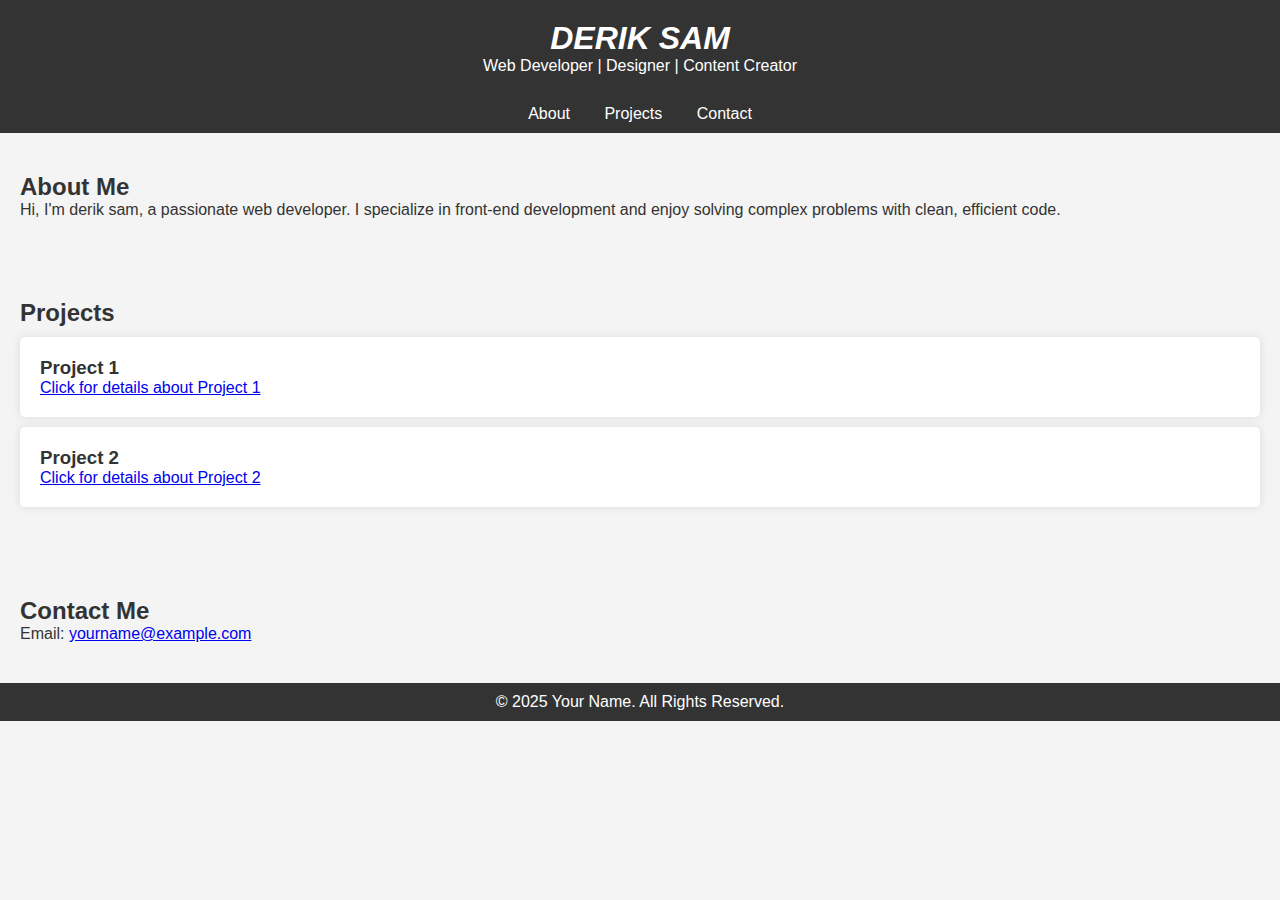
==== index.html @ ddad109f "Add files via upload" ====
<!DOCTYPE html>
<html lang="en">
<head>
    <meta charset="UTF-8">
    <meta name="viewport" content="width=device-width, initial-scale=1.0">
    <meta name="description" content="Portfolio of derik sam">
    <title>derik sam - Portfolio</title>
    <link rel="stylesheet" href="styles.css"> <!-- Link to external CSS -->
</head>
<body>

    <header>
        <h1><i><b>DERIK SAM</b></i></h1>
        <p>Web Developer | Designer | Content Creator</p>
    </header>

    <nav>
        <a href="sam.jpg">About</a>
        <a href="#projects">Projects</a>
        <a href="#contact">Contact</a>
    </nav>

    <section id="about">
        <h2>About Me</h2>
        <p>Hi, I'm derik sam, a passionate web developer. I specialize in front-end development and enjoy solving complex problems with clean, efficient code.</p>
    </section>

    <section id="projects">
        <h2>Projects</h2>
        <div class="project">
            <h3>Project 1</h3>
            <a href="project1.html">Click for details about Project 1</a>
        </div>
        <div class="project">
            <h3>Project 2</h3>
            <a href="project2.html">Click for details about Project 2</a>
        </div>
    </section>

    <section id="contact">
        <h2>Contact Me</h2>
        <p>Email: <a href="mailto:yourname@example.com">yourname@example.com</a></p>
    </section>

    <footer>
        <p>&copy; 2025 Your Name. All Rights Reserved.</p>
    </footer>

    <script src="script.js"></script> <!-- Link to external JavaScript -->
</body>
</html>
---- styles.css ----
/* Reset some default styles */
* {
    margin: 0;
    padding: 0;
    box-sizing: border-box;
}

body {
    font-family: Arial, sans-serif;
    background-color: #f4f4f4;
    color: #333;
}

header {
    background: #333;
    color: white;
    padding: 20px 0;
    text-align: center;
}

nav {
    background: #333;
    text-align: center;
    padding: 10px 0;
}

nav a {
    color: white;
    margin: 0 15px;
    text-decoration: none;
}

nav a:hover {
    text-decoration: underline;
}

section {
    padding: 40px 20px;
}

.project {
    background-color: white;
    padding: 20px;
    margin: 10px 0;
    border-radius: 5px;
    box-shadow: 0 0 10px rgba(0, 0, 0, 0.1);
}

footer {
    background: #333;
    color: white;
    padding: 10px;
    text-align: center;
}
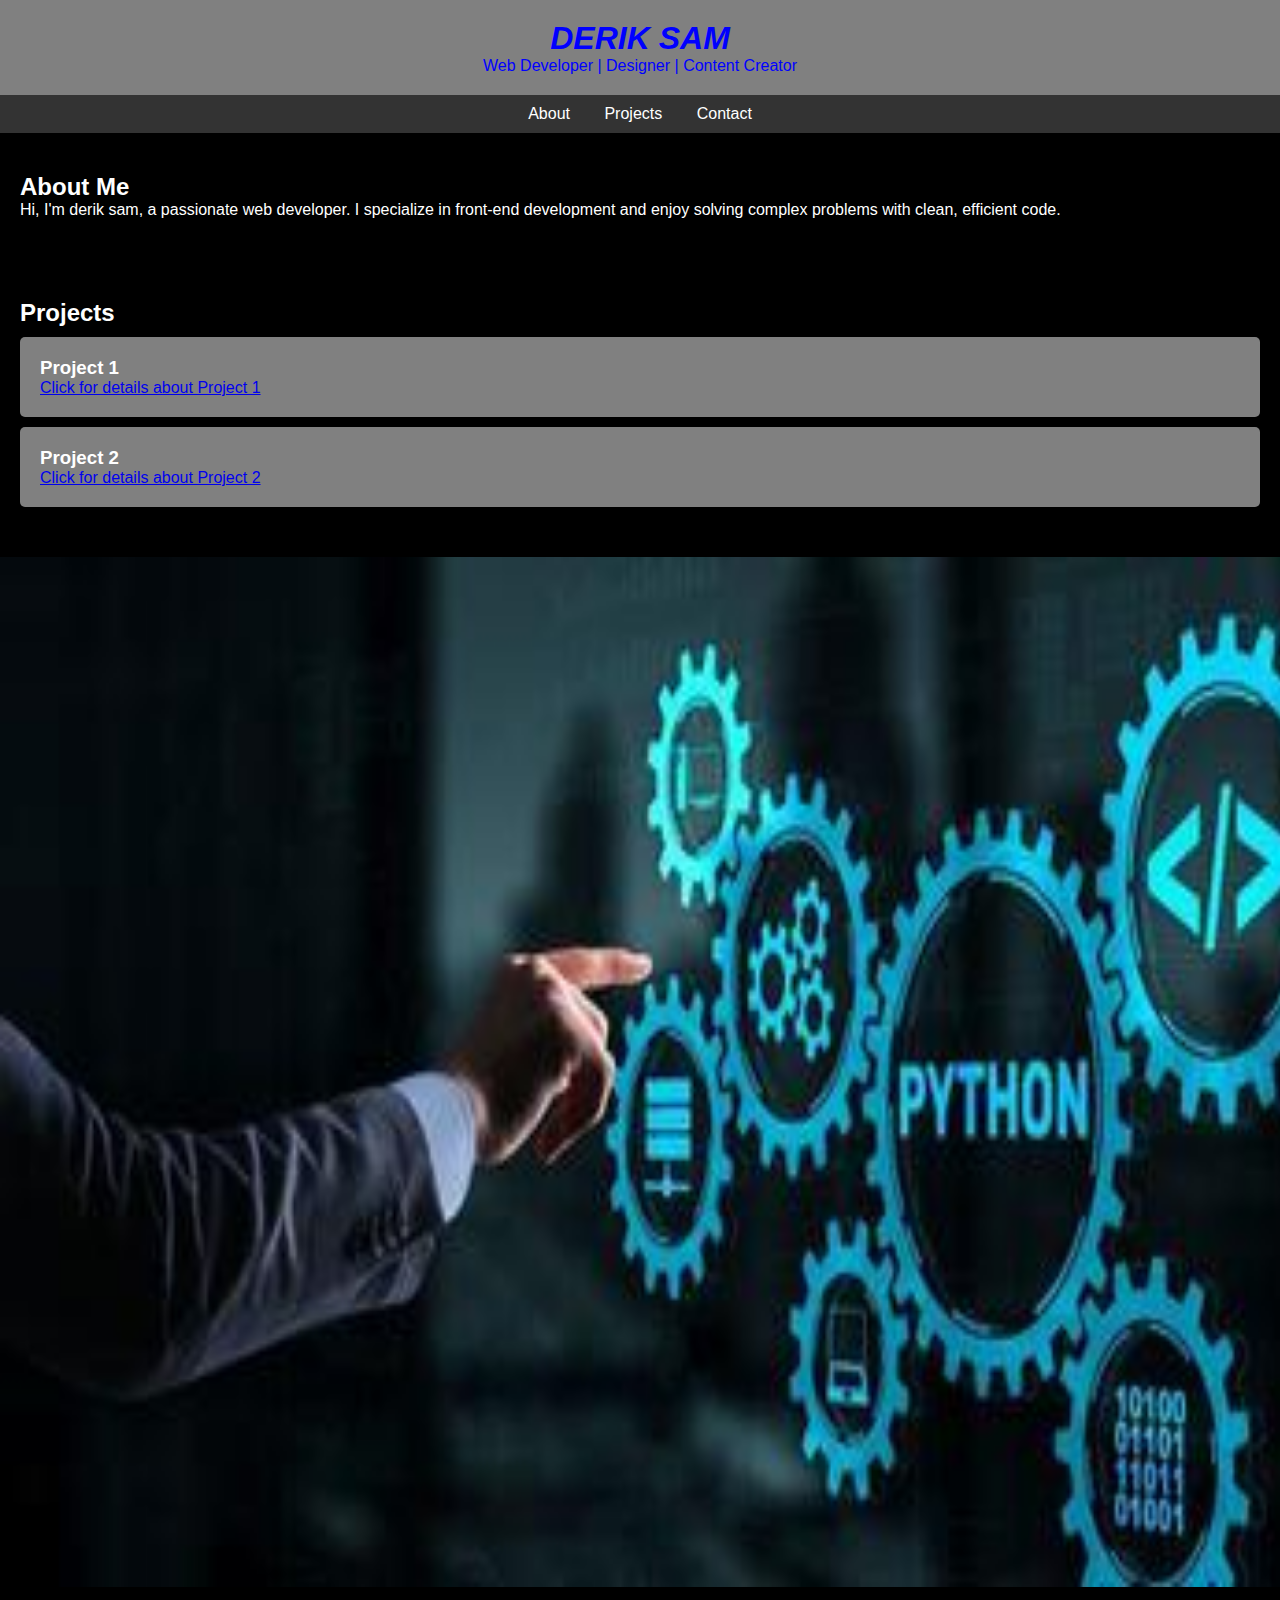
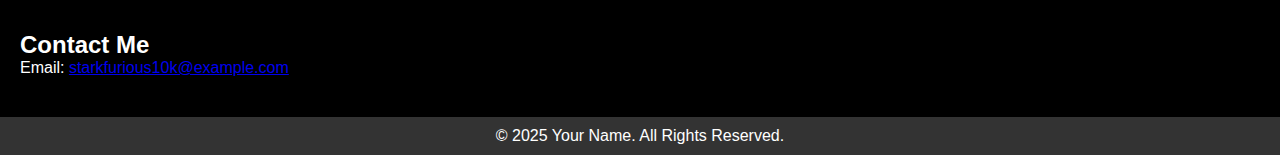
==== commit 25d449c2: "Add files via upload" ====
--- a/index.html
+++ b/index.html
@@ -36,10 +36,11 @@
             <a href="project2.html">Click for details about Project 2</a>
         </div>
     </section>
+    <img src="index_img.jpg" height="1030" width="1763">
 
     <section id="contact">
         <h2>Contact Me</h2>
-        <p>Email: <a href="mailto:yourname@example.com">yourname@example.com</a></p>
+        <p>Email: <a href="mailto:starkfurious10k@example.com">starkfurious10k@example.com</a></p>
     </section>
 
     <footer>
--- a/styles.css
+++ b/styles.css
@@ -7,13 +7,13 @@
 
 body {
     font-family: Arial, sans-serif;
-    background-color: #f4f4f4;
-    color: #333;
+    background-color: black;
+    color: white;
 }
 
 header {
-    background: #333;
-    color: white;
+    background: gray;
+    color: blue ;
     padding: 20px 0;
     text-align: center;
 }
@@ -39,7 +39,7 @@
 }
 
 .project {
-    background-color: white;
+    background-color: gray;
     padding: 20px;
     margin: 10px 0;
     border-radius: 5px;
